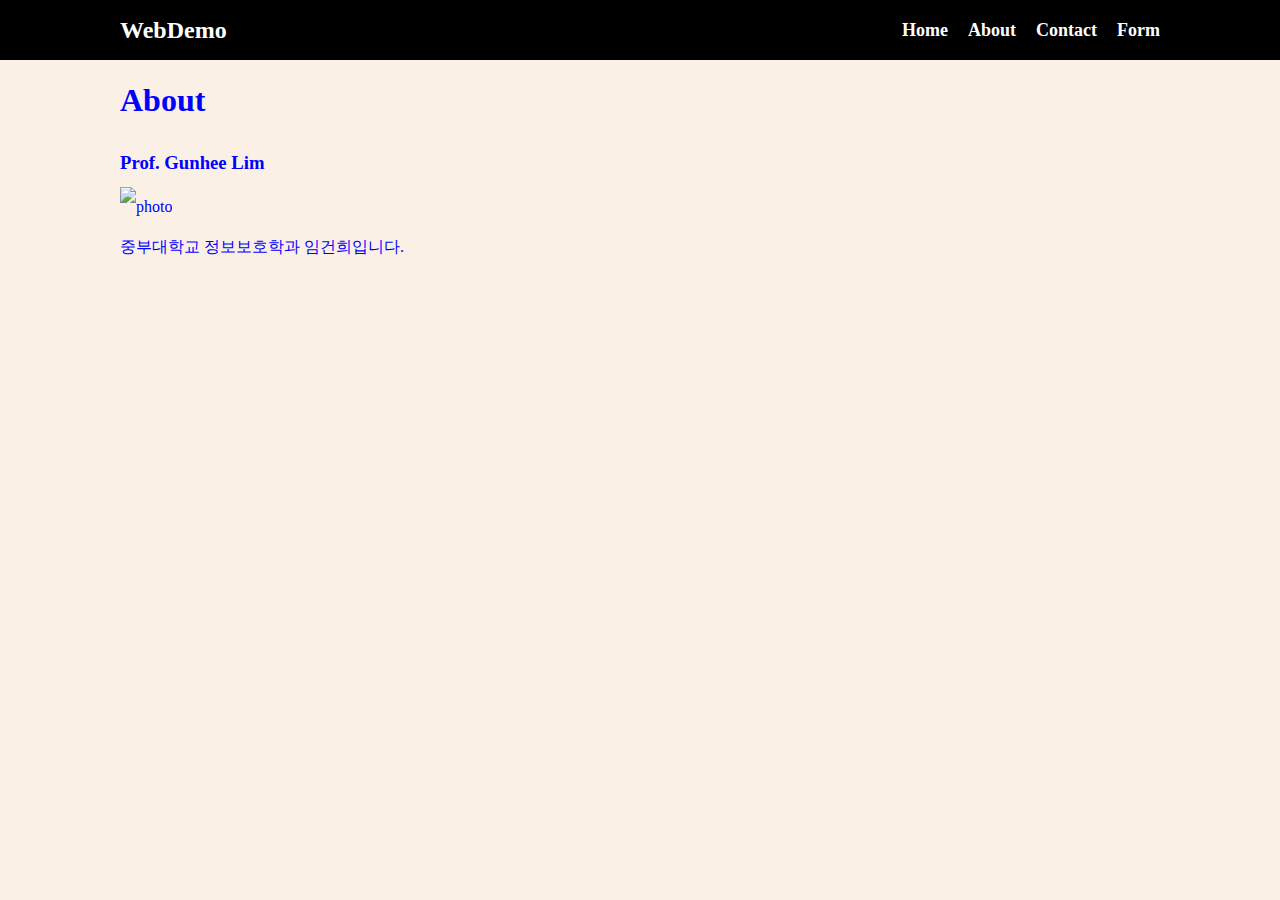
==== about.html @ dc3e61bc "수정" ====
<!DOCTYPE html>
<html lang="en">
 <head>
    <meta charset="UTF-8" />
    <meta http-equiv="X-UA-Compatible" content="IE=edge" />
    <meta name="viewport" content="width=device-width, initial-scale=1.0" />
    <title>웹프로그래밍데모</title>
    <link rel="stylesheet" href="style.css" />
</head>
  <body>
    <!-- 메뉴 -->
    <nav class="navbar">
      <div class="container">
        <div class="logo">WebDemo</div>
        <ul class="nav">
          <li>
            <a href='/'>Home</a>
          </li>
          <li>
            <a href='/about.html'>About</a>
          </li>
          <li>
            <a href='/contact.html'>Contact</a>
          </li>
          <li>
            <a href='/format.html'>Form</a>
          </li>
        </ul>
      </div>
    </nav>
    <!--메인 섹션-->
    <section class="main">
      <div class="container">
        <h1>About</h1>

        <h3>Prof. Gunhee Lim</h3>

        <img src='img/photo.png' alt='photo'/> <!--알트포토 다음에 WIDTH="400px" 이런식으로 크기 지정 가능-->
        

        <p>중부대학교 정보보호학과 임건희입니다.</p>
      </div>
    </section>

    <script src="main.js"></script>
  </body>
</html>
---- style.css ----
* {
    box-sizing: border-box;
    padding: 0;
    margin: 0;
  }
  
  body {
    font-size: 16px;
    line-height: 1.5;
    color: #333;
    background: linen;
  }
  
  ul {
    list-style-type: none;
  }
  
  .container {
    max-width: 1100px;
    margin: 0 auto;
    padding: 0 30px;
  }
  
  .main {
    color: blue;
    line-height: 2.5;
  }
  
  .navbar {
    background-color: black;
    color: #fff;
    height: 60px;
  }
  
  .navbar .container {
    display: flex;
    flex-direction: row;
    justify-content: space-between;
    align-items: center;
    height: 100%;
  }
  
  .navbar ul {
    display: flex;
    flex-direction: row;
  }
  
  .navbar ul li {
    margin-left: 20px;
  }
  
  .navbar .logo {
    font-size: x-large;
    font-weight: bold;
  }
  
  .navbar a {
    color: #fff;
    text-decoration: none;
    font-size: 18px;
    font-weight: bold;
  }
  
  .navbar a:hover {
    border-bottom: 2px #fff solid;
    color: #ddd;
  }
  
  
  button {
    padding: 5px 10px;
    margin: 5px 10px;
    font-size: large;
    font-weight: bold;
    background-color: lightgrey;
    /* border-radius: 10px;
    border-width: 0px; */
  }
  
  button:hover {
    color: red;
    background-color: yellow;
  }

.photo{
    height: 200px;
    margin-left: auto;
}
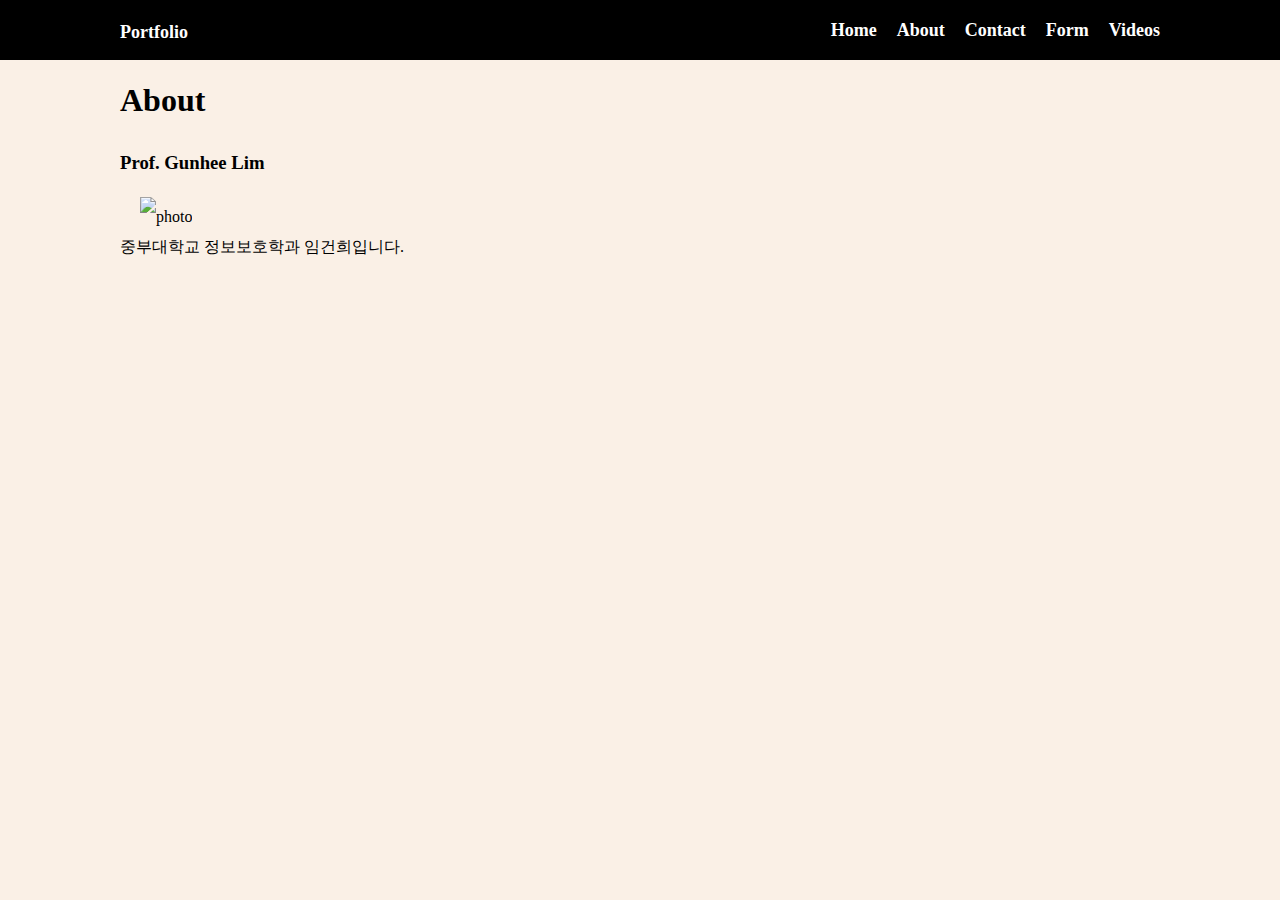
==== commit 12a8d645: "포트폴리오 형식" ====
--- a/about.html
+++ b/about.html
@@ -9,25 +9,28 @@
 </head>
   <body>
     <!-- 메뉴 -->
-    <nav class="navbar">
-      <div class="container">
-        <div class="logo">WebDemo</div>
-        <ul class="nav">
-          <li>
-            <a href='/'>Home</a>
+   <nav class="navbar">
+    <div class="container">
+      <div class="logo"><a href='/'>Portfolio</a></div>
+      <ul class="nav">
+        <li>
+          <a href='/'>Home</a>
+        </li>
+        <li>
+          <a href='/about.html'>About</a>
+        </li>
+        <li>
+          <a href='/contact.html'>Contact</a>
+        </li>
+        <li>
+          <a href='/format.html'>Form</a>
+        </li>
+        <li>
+            <a href='/videos.html'>Videos</a>
           </li>
-          <li>
-            <a href='/about.html'>About</a>
-          </li>
-          <li>
-            <a href='/contact.html'>Contact</a>
-          </li>
-          <li>
-            <a href='/format.html'>Form</a>
-          </li>
-        </ul>
-      </div>
-    </nav>
+      </ul>
+    </div>
+  </nav>
     <!--메인 섹션-->
     <section class="main">
       <div class="container">
--- a/style.css
+++ b/style.css
@@ -22,7 +22,7 @@
   }
   
   .main {
-    color: blue;
+    color: black;
     line-height: 2.5;
   }
   
@@ -83,6 +83,26 @@
   }
 
 .photo{
-    height: 200px;
+    height: 60px;
     margin-left: auto;
 }
+.table{             #테이블 추가해서
+  
+}
+
+video {
+  width: 500px;
+  height: 400px;
+  position: relative;
+  top: 10px;
+  left: 30px;
+  
+}
+
+img {
+  width: 700px;
+  height: 600px;
+  position: relative;
+  top: 10px;
+  left: 20px;
+}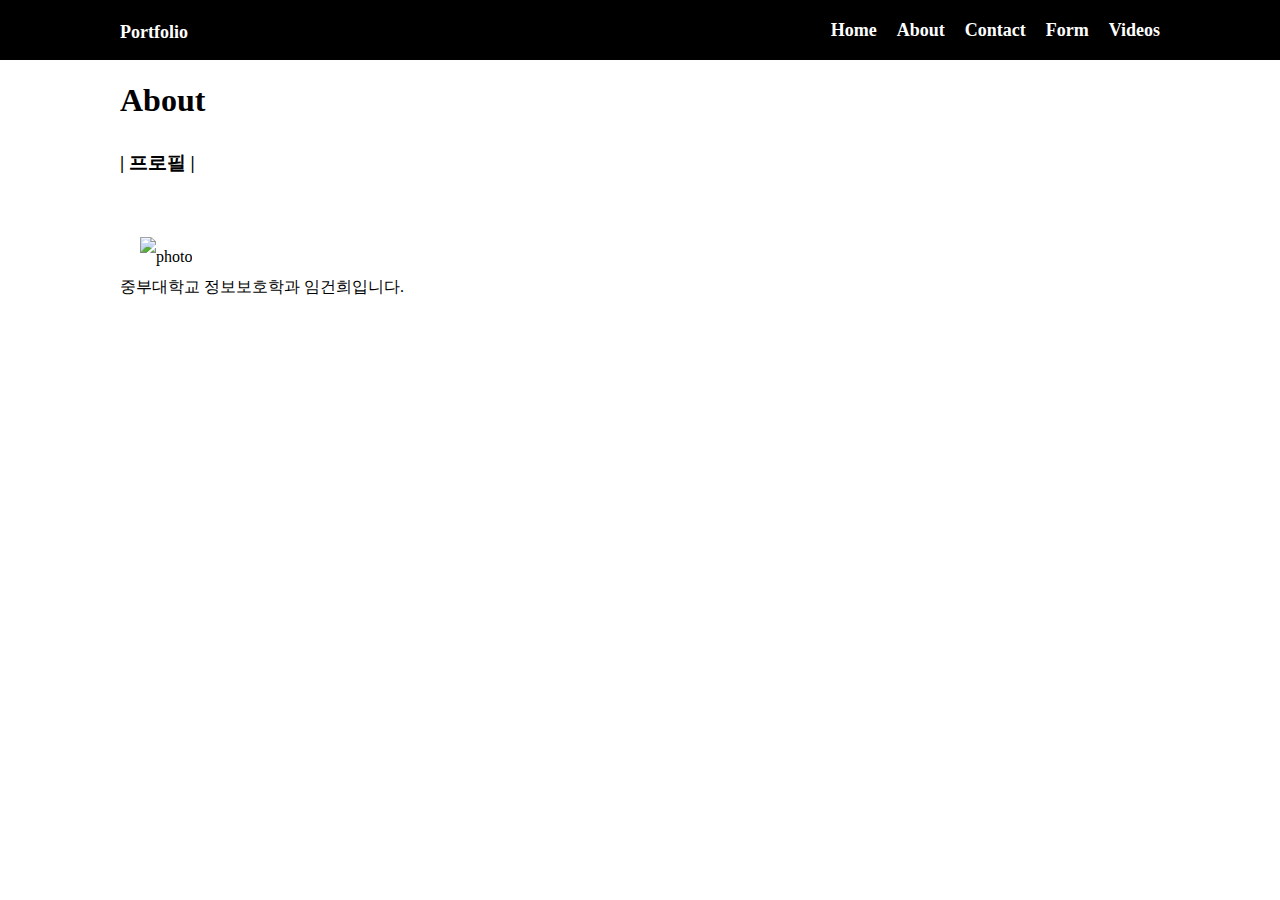
==== commit af29ee69: "제출" ====
--- a/about.html
+++ b/about.html
@@ -4,7 +4,7 @@
     <meta charset="UTF-8" />
     <meta http-equiv="X-UA-Compatible" content="IE=edge" />
     <meta name="viewport" content="width=device-width, initial-scale=1.0" />
-    <title>웹프로그래밍데모</title>
+    <title>포트폴리오</title>
     <link rel="stylesheet" href="style.css" />
 </head>
   <body>
@@ -36,7 +36,7 @@
       <div class="container">
         <h1>About</h1>
 
-        <h3>Prof. Gunhee Lim</h3>
+        <h3>| 프로필 |</h3><br>
 
         <img src='img/photo.png' alt='photo'/> <!--알트포토 다음에 WIDTH="400px" 이런식으로 크기 지정 가능-->
         
--- a/style.css
+++ b/style.css
@@ -8,7 +8,7 @@
     font-size: 16px;
     line-height: 1.5;
     color: #333;
-    background: linen;
+    background: white;
   }
   
   ul {
@@ -91,10 +91,10 @@
 }
 
 video {
-  width: 500px;
-  height: 400px;
+  width: 600px;
+  height:500px;
   position: relative;
-  top: 10px;
+  top: -100px;
   left: 30px;
   
 }
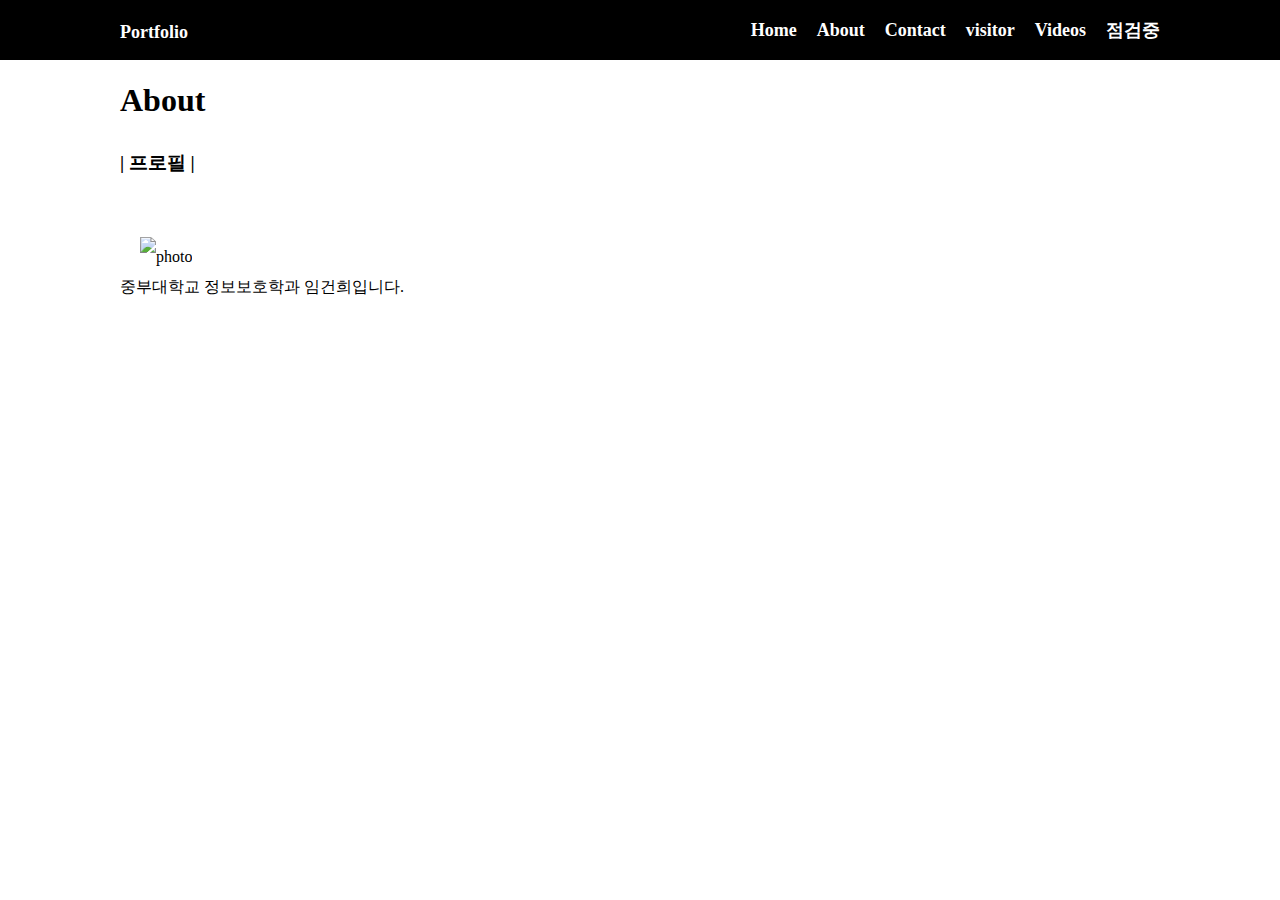
==== commit f683e633: "제출" ====
--- a/about.html
+++ b/about.html
@@ -8,9 +8,19 @@
     <link rel="stylesheet" href="style.css" />
 </head>
   <body>
-    <!-- 메뉴 -->
+    <html lang="en">
+  <head>
+    <meta charset="UTF-8" />
+    <meta http-equiv="X-UA-Compatible" content="IE=edge" />
+    <meta name="viewport" content="width=device-width, initial-scale=1.0" />
+    <title>포트폴리오</title>
+    <link rel="stylesheet" href="style.css" />
+  </head>
+  <body>
+   <!-- 메뉴 -->
    <nav class="navbar">
     <div class="container">
+      
       <div class="logo"><a href='/'>Portfolio</a></div>
       <ul class="nav">
         <li>
@@ -23,10 +33,13 @@
           <a href='/contact.html'>Contact</a>
         </li>
         <li>
-          <a href='/format.html'>Form</a>
+          <a href='/format.html'>visitor</a>
         </li>
         <li>
             <a href='/videos.html'>Videos</a>
+          </li>
+          <li>
+            <a href='/loading.html'>점검중</a>
           </li>
       </ul>
     </div>
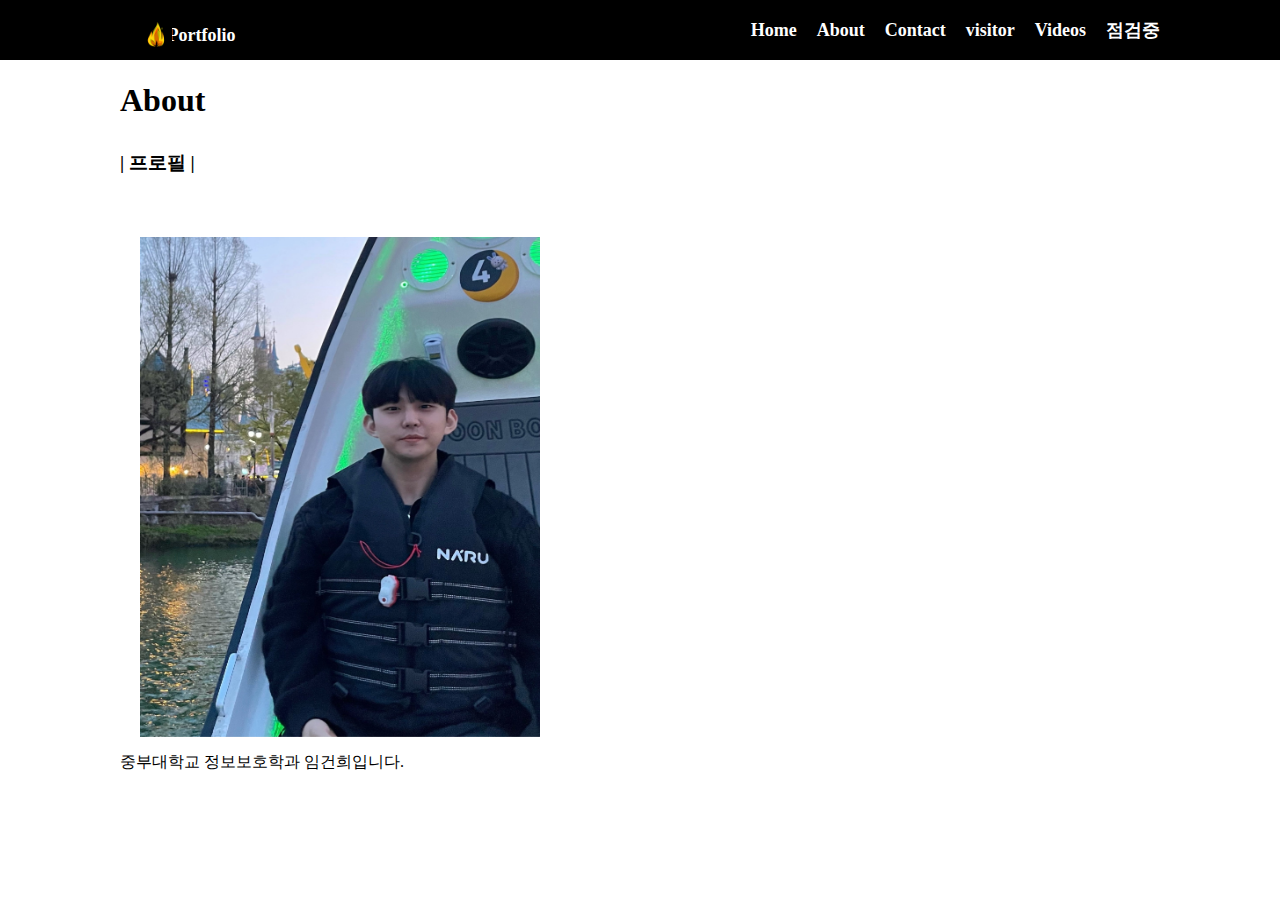
==== commit c185c28d: "midterm" ====
--- a/about.html
+++ b/about.html
@@ -17,11 +17,11 @@
     <link rel="stylesheet" href="style.css" />
   </head>
   <body>
-   <!-- 메뉴 -->
-   <nav class="navbar">
+  <!-- 메뉴 -->
+  <nav class="navbar">
     <div class="container">
       
-      <div class="logo"><a href='/'>Portfolio</a></div>
+      <div class="logo"><img class="fire" src="img/fire.gif"><a href='/'>\t Portfolio</a></div>
       <ul class="nav">
         <li>
           <a href='/'>Home</a>
@@ -51,7 +51,7 @@
 
         <h3>| 프로필 |</h3><br>
 
-        <img src='img/photo.png' alt='photo'/> <!--알트포토 다음에 WIDTH="400px" 이런식으로 크기 지정 가능-->
+        <img src='img/me.jpg' alt='photo' width="50px"/> <!--알트포토 다음에 WIDTH="400px" 이런식으로 크기 지정 가능-->
         
 
         <p>중부대학교 정보보호학과 임건희입니다.</p>
--- a/style.css
+++ b/style.css
@@ -4,6 +4,13 @@
     margin: 0;
   }
   
+  .fire{
+width: 2rem;
+height: 2rem;
+margin-left: auto;
+margin-top: auto;
+  }
+
   body {
     font-size: 16px;
     line-height: 1.5;
@@ -83,12 +90,13 @@
   }
 
 .photo{
-    height: 60px;
-    margin-left: auto;
+  width: 600;  
+  height: 500px;
+  position: relative;
+  top: 10px;
+  left: 20px;
 }
-.table{             #테이블 추가해서
-  
-}
+
 
 video {
   width: 600px;
@@ -100,8 +108,8 @@
 }
 
 img {
-  width: 700px;
-  height: 600px;
+  width: 400px;
+  height: 500px;
   position: relative;
   top: 10px;
   left: 20px;
--- a/style.css
+++ b/style.css
@@ -4,6 +4,13 @@
     margin: 0;
   }
   
+  .fire{
+width: 2rem;
+height: 2rem;
+margin-left: auto;
+margin-top: auto;
+  }
+
   body {
     font-size: 16px;
     line-height: 1.5;
@@ -83,12 +90,13 @@
   }
 
 .photo{
-    height: 60px;
-    margin-left: auto;
+  width: 600;  
+  height: 500px;
+  position: relative;
+  top: 10px;
+  left: 20px;
 }
-.table{             #테이블 추가해서
-  
-}
+
 
 video {
   width: 600px;
@@ -100,8 +108,8 @@
 }
 
 img {
-  width: 700px;
-  height: 600px;
+  width: 400px;
+  height: 500px;
   position: relative;
   top: 10px;
   left: 20px;
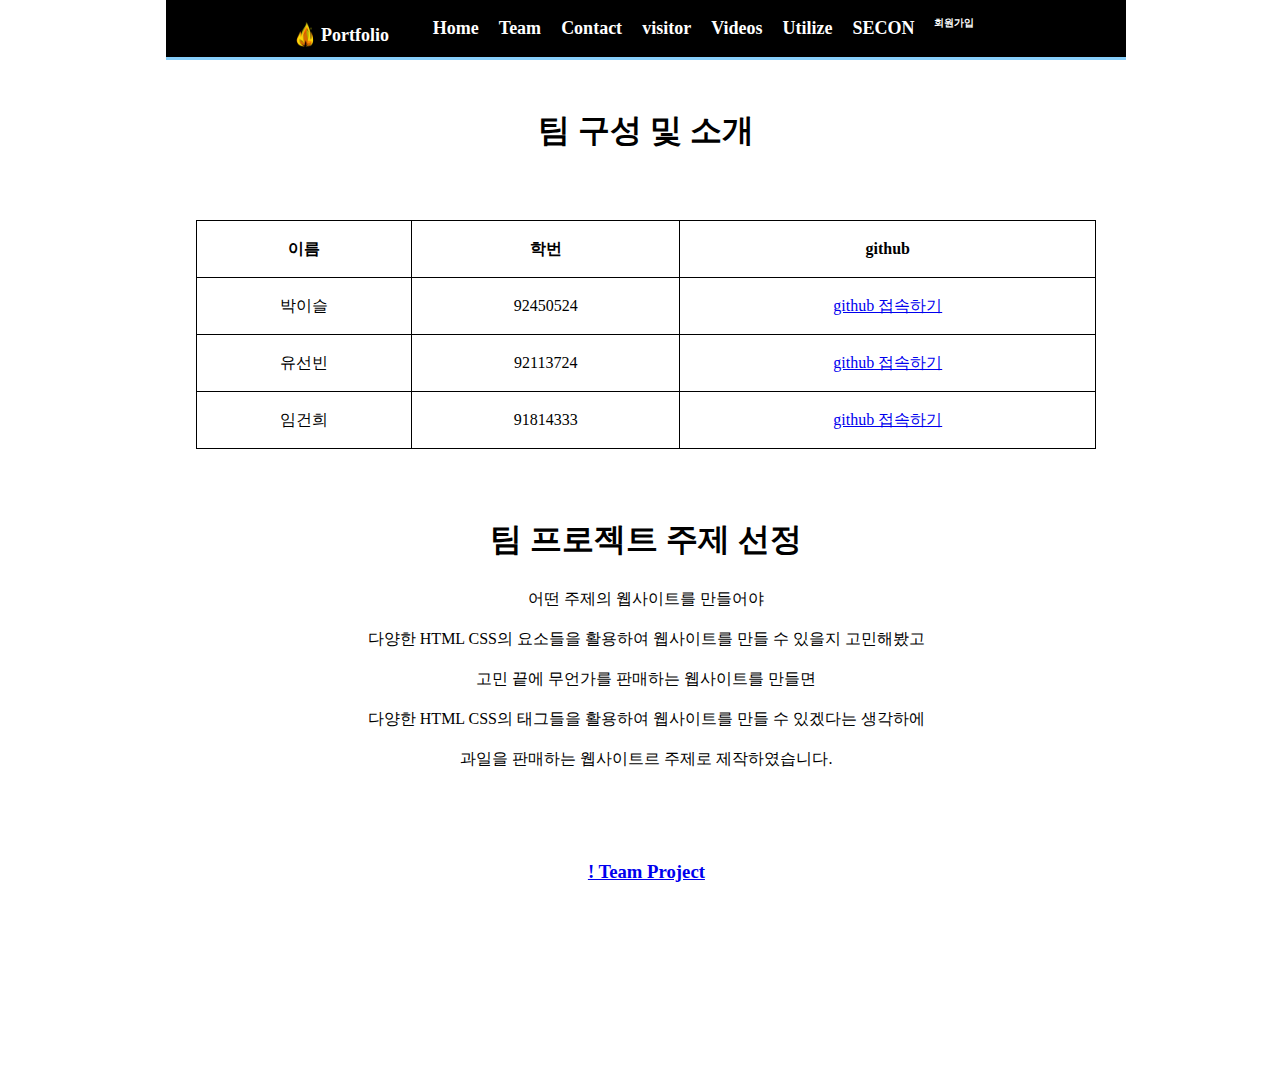
==== commit 84928507: "asd" ====
--- a/about.html
+++ b/about.html
@@ -15,47 +15,89 @@
     <meta name="viewport" content="width=device-width, initial-scale=1.0" />
     <title>포트폴리오</title>
     <link rel="stylesheet" href="style.css" />
+    <style>
+      table {
+          border-collapse: collapse; /* 테두리 겹치기 설정 */
+          width: 100%;
+      }
+      th, td {
+          border: 1px solid black; /* 테두리 선 굵기와 색상 설정 */
+          padding: 8px;
+          text-align: center;
+      }
+  </style>
   </head>
   <body>
-  <!-- 메뉴 -->
-  <nav class="navbar">
-    <div class="container">
-      
-      <div class="logo"><img class="fire" src="img/fire.gif"><a href='/'>\t Portfolio</a></div>
-      <ul class="nav">
-        <li>
-          <a href='/'>Home</a>
-        </li>
-        <li>
-          <a href='/about.html'>About</a>
-        </li>
-        <li>
-          <a href='/contact.html'>Contact</a>
-        </li>
-        <li>
-          <a href='/format.html'>visitor</a>
-        </li>
-        <li>
-            <a href='/videos.html'>Videos</a>
+   <!-- 메뉴 -->
+   <div class="background-image">
+    <nav class="navbar">
+     <div class="container">
+       
+       <div style="margin-left:-25px;" class="logo"><img class="fire" src="img/fire.gif"><a style="margin-left: 15px;" href='/'> Portfolio</a></div>
+       <ul class="nav">
+         <li>
+           <a href='/'>Home</a>
+         </li>
+         <li>
+           <a href='/about.html'>Team</a>
+         </li>
+         <li>
+           <a href='/contact.html'>Contact</a>
+         </li>
+         <li>
+           <a href='/format.html'>visitor</a>
+         </li>
+         <li>
+             <a href='/videos.html'>Videos</a>
+           </li>
+           <li>
+            <a href='/utilize.html'>Utilize</a>
+         </li>
+           <li>
+             <a href='/secon.html'>SECON</a>
+           </li>
+           <li>
+            <a style="font-size: x-small;" href='/signup.html'>회원가입</a>
           </li>
-          <li>
-            <a href='/loading.html'>점검중</a>
-          </li>
-      </ul>
-    </div>
-  </nav>
+           
+       </ul>
+     </div>
+   </nav>
     <!--메인 섹션-->
     <section class="main">
       <div class="container">
-        <h1>About</h1>
-
-        <h3>| 프로필 |</h3><br>
-
-        <img src='img/me.jpg' alt='photo' width="50px"/> <!--알트포토 다음에 WIDTH="400px" 이런식으로 크기 지정 가능-->
-        
-
-        <p>중부대학교 정보보호학과 임건희입니다.</p>
-      </div>
+        <table style="margin-top: 50px;">
+          <h1 style="text-align: center; margin-top: 30px;">팀 구성 및 소개</h1>
+          <tr>
+              <th>이름</th>
+              <th>학번</th>
+              <th>github</th>
+          </tr>
+          <tr>
+              <td>박이슬</td>
+              <td>92450524</td>
+              <td><a href="https://github.com/kindwitch">github 접속하기</a></td>
+              
+          </tr>
+          <tr>
+              <td>유선빈</td>
+              <td>92113724</td>
+              <td><a href="https://github.com/Rickyphantom/web">github 접속하기</a></td>
+              
+          </tr>
+          <tr>
+            <td>임건희</td>
+            <td>91814333</td>
+            <td><a href="https://github.com/limgunny?tab=repositories">github 접속하기</a></td>
+              
+        </tr>
+      </table>
+      <h1 style="text-align: center; margin-top: 50px;">팀 프로젝트 주제 선정</h1>
+      <div style="text-align: center;">어떤 주제의 웹사이트를 만들어야<br> 다양한 HTML CSS의 요소들을 활용하여 웹사이트를 만들 수 있을지 고민해봤고<br>고민 끝에 무언가를 판매하는 웹사이트를 만들면<br> 다양한 HTML CSS의 태그들을 활용하여 웹사이트를 만들 수 있겠다는 생각하에<br> 과일을 판매하는 웹사이트르 주제로 제작하였습니다.</div>
+      <h3 style="text-align: center;margin-top: 70px;">
+      <a href="-https://github.com/limgunny/team">! Team Project</a><br><br><br><br><br>
+    </h3> 
+    </div>
     </section>
 
     <script src="main.js"></script>
--- a/style.css
+++ b/style.css
@@ -4,10 +4,12 @@
     margin: 0;
   }
   
+
+
   .fire{
 width: 2rem;
 height: 2rem;
-margin-left: auto;
+margin-left: -20%;
 margin-top: auto;
   }
 
@@ -16,8 +18,26 @@
     line-height: 1.5;
     color: #333;
     background: white;
+    /* background-image : url('/img/kitty4.png'); */
+    
+   
+     }
+
+
+
+
+  body .background-image{
+    position: absolute;
+    top: 0;
+    left: 13%;
+    right:12%;
+    bottom:100;
+    background-image: url('img/kitty4.png');
+    background-size : 200px 200px;
+   background-repeat:repeat; 
+   background-attachment: fixed;
   }
-  
+
   ul {
     list-style-type: none;
   }
@@ -34,11 +54,63 @@
   }
   
   .navbar {
+    display: flex;
+    justify-content: space-between;
+    align-items: center;
+    padding: 8px 12px;
+
     background-color: black;
     color: #fff;
     height: 60px;
+    border-bottom: lightskyblue 3px solid;
   }
   
+  
+  .nav-logo {
+    font-size: 24px;
+    color: white;
+}
+
+.nav-menu {
+    list-style: none;
+    display: flex;
+    margin: 0;
+    padding: 0;
+}
+
+.nav-menu li {
+    padding: 8px 12px;
+}
+
+.nav-menu li:hover {
+    background-color: #555;
+    border-radius: 4px;
+}
+
+.nav-menu li a {
+    text-decoration: none;
+    color: white;
+}
+
+/* 모바일 화면에서 네비게이션 바 토글 버튼 스타일 */
+.navbar-toggleBtn {
+    display: none;
+    color: white;
+    position: absolute;
+    right: 32px;
+    font-size: 24px;
+}
+
+@media only screen and (max-width: 768px) {
+    /* 모바일 화면에서 스타일 변경 */
+    .container {
+        width: 110%;
+    }
+
+    .navbar-toggleBtn {
+        display: block;
+    }
+}
   .navbar .container {
     display: flex;
     flex-direction: row;
@@ -53,10 +125,12 @@
   }
   
   .navbar ul li {
+    display: flex;
+    flex-direction: row;
     margin-left: 20px;
   }
   
-  .navbar .logo {
+  .navbar .nav-logo {
     font-size: x-large;
     font-weight: bold;
   }
--- a/style.css
+++ b/style.css
@@ -4,10 +4,12 @@
     margin: 0;
   }
   
+
+
   .fire{
 width: 2rem;
 height: 2rem;
-margin-left: auto;
+margin-left: -20%;
 margin-top: auto;
   }
 
@@ -16,8 +18,26 @@
     line-height: 1.5;
     color: #333;
     background: white;
+    /* background-image : url('/img/kitty4.png'); */
+    
+   
+     }
+
+
+
+
+  body .background-image{
+    position: absolute;
+    top: 0;
+    left: 13%;
+    right:12%;
+    bottom:100;
+    background-image: url('img/kitty4.png');
+    background-size : 200px 200px;
+   background-repeat:repeat; 
+   background-attachment: fixed;
   }
-  
+
   ul {
     list-style-type: none;
   }
@@ -34,11 +54,63 @@
   }
   
   .navbar {
+    display: flex;
+    justify-content: space-between;
+    align-items: center;
+    padding: 8px 12px;
+
     background-color: black;
     color: #fff;
     height: 60px;
+    border-bottom: lightskyblue 3px solid;
   }
   
+  
+  .nav-logo {
+    font-size: 24px;
+    color: white;
+}
+
+.nav-menu {
+    list-style: none;
+    display: flex;
+    margin: 0;
+    padding: 0;
+}
+
+.nav-menu li {
+    padding: 8px 12px;
+}
+
+.nav-menu li:hover {
+    background-color: #555;
+    border-radius: 4px;
+}
+
+.nav-menu li a {
+    text-decoration: none;
+    color: white;
+}
+
+/* 모바일 화면에서 네비게이션 바 토글 버튼 스타일 */
+.navbar-toggleBtn {
+    display: none;
+    color: white;
+    position: absolute;
+    right: 32px;
+    font-size: 24px;
+}
+
+@media only screen and (max-width: 768px) {
+    /* 모바일 화면에서 스타일 변경 */
+    .container {
+        width: 110%;
+    }
+
+    .navbar-toggleBtn {
+        display: block;
+    }
+}
   .navbar .container {
     display: flex;
     flex-direction: row;
@@ -53,10 +125,12 @@
   }
   
   .navbar ul li {
+    display: flex;
+    flex-direction: row;
     margin-left: 20px;
   }
   
-  .navbar .logo {
+  .navbar .nav-logo {
     font-size: x-large;
     font-weight: bold;
   }
